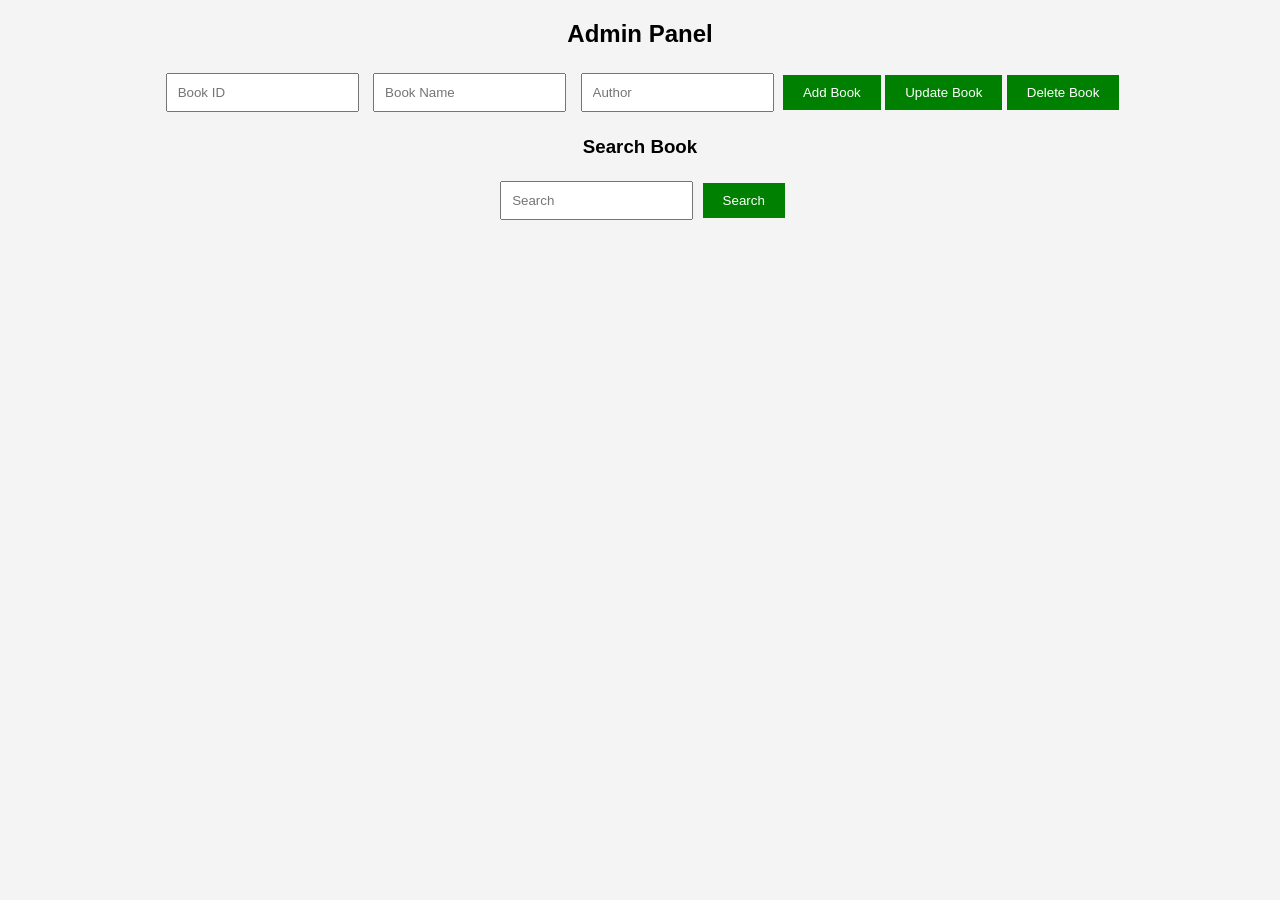
==== admin.html @ 32034ba2 "admin.html" ====
<!DOCTYPE html>
<html>
<head>
    <title>Admin Panel</title>
    <link rel="stylesheet" href="style.css">
</head>
<body>

<div class="main">
    <h2>Admin Panel</h2>

    <input type="text" id="bookId" placeholder="Book ID">
    <input type="text" id="bookName" placeholder="Book Name">
    <input type="text" id="author" placeholder="Author">

    <button onclick="addBook()">Add Book</button>
    <button onclick="updateBook()">Update Book</button>
    <button onclick="deleteBook()">Delete Book</button>

    <h3>Search Book</h3>
    <input type="text" id="search" placeholder="Search">
    <button onclick="searchBook()">Search</button>

    <div id="result"></div>
</div>

<script src="script.js"></script>
</body>
</html>
---- style.css ----
body {
    font-family: Arial;
    text-align: center;
    background-color: #f4f4f4;
}

.form {
    margin: 20px;
}

input {
    padding: 10px;
    margin: 5px;
}

button {
    padding: 10px 20px;
    background: green;
    color: white;
    border: none;
}
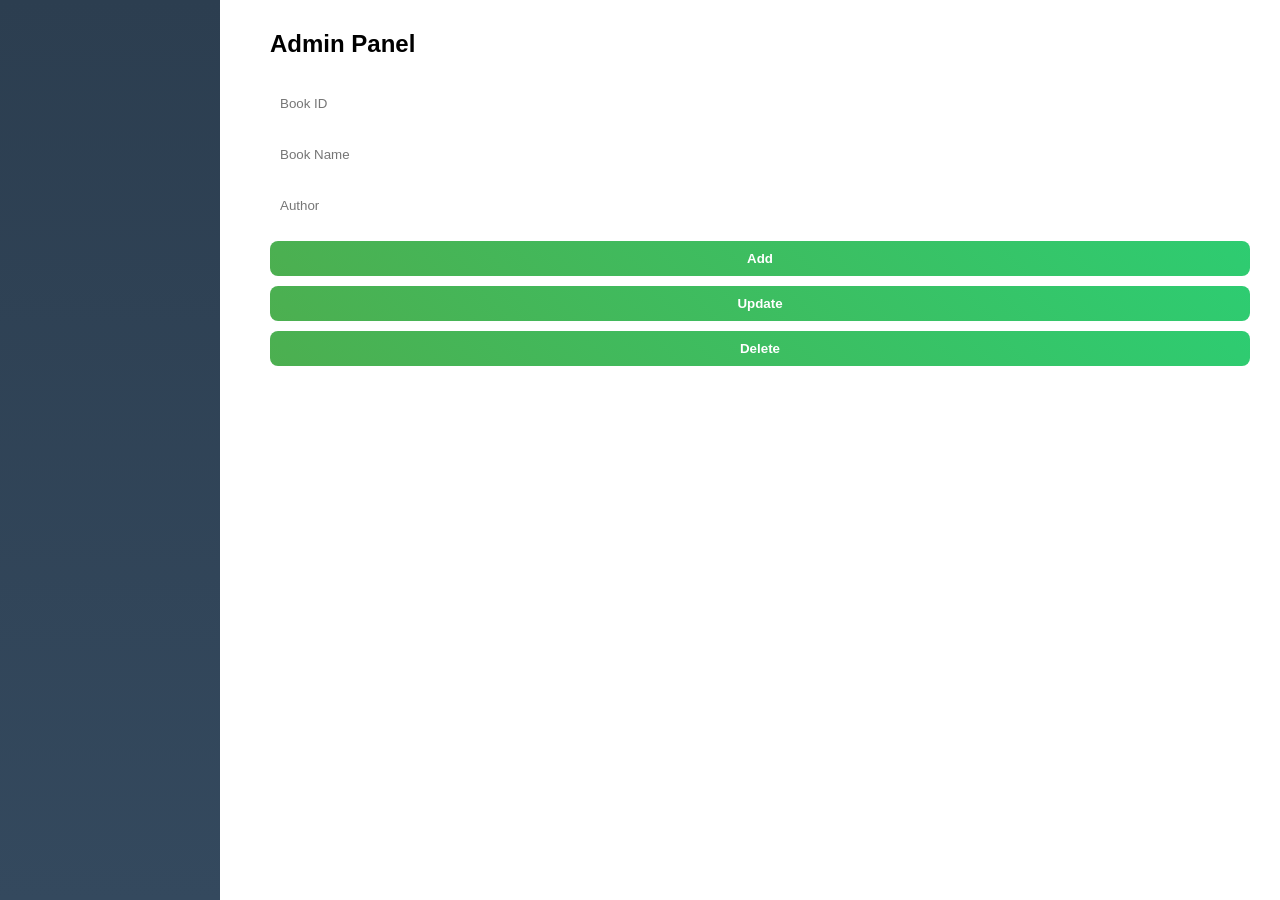
==== commit 0d1bad67: "admin.html" ====
--- a/admin.html
+++ b/admin.html
@@ -6,22 +6,18 @@
 </head>
 <body>
 
+<div class="sidebar"> <!-- SAME MENU --> </div>
+
 <div class="main">
     <h2>Admin Panel</h2>
 
-    <input type="text" id="bookId" placeholder="Book ID">
-    <input type="text" id="bookName" placeholder="Book Name">
-    <input type="text" id="author" placeholder="Author">
+    <input id="bookId" placeholder="Book ID">
+    <input id="bookName" placeholder="Book Name">
+    <input id="author" placeholder="Author">
 
-    <button onclick="addBook()">Add Book</button>
-    <button onclick="updateBook()">Update Book</button>
-    <button onclick="deleteBook()">Delete Book</button>
-
-    <h3>Search Book</h3>
-    <input type="text" id="search" placeholder="Search">
-    <button onclick="searchBook()">Search</button>
-
-    <div id="result"></div>
+    <button onclick="addBook()">Add</button>
+    <button onclick="updateBook()">Update</button>
+    <button onclick="deleteBook()">Delete</button>
 </div>
 
 <script src="script.js"></script>
--- a/style.css
+++ b/style.css
@@ -1,21 +1,128 @@
-body {
-    font-family: Arial;
-    text-align: center;
-    background-color: #f4f4f4;
+/* RESET */
+* {
+    margin: 0;
+    padding: 0;
+    box-sizing: border-box;
+    font-family: 'Segoe UI', sans-serif;
 }
 
-.form {
-    margin: 20px;
+/* BACKGROUND */
+body.bg {
+    background: url("https://24dcs096.github.io/library_management_system/bg.jpg") no-repeat center center fixed;
+    background-size: cover;
 }
 
-input {
-    padding: 10px;
-    margin: 5px;
+/* LOGIN CONTAINER */
+.container {
+    width: 320px;
+    margin: 100px auto;
+    padding: 25px;
+    background: rgba(255, 255, 255, 0.15);
+    backdrop-filter: blur(10px);
+    border-radius: 15px;
+    text-align: center;
+    color: white;
+    box-shadow: 0 8px 32px rgba(0,0,0,0.3);
 }
 
+.container h2 {
+    margin-bottom: 20px;
+}
+
+/* INPUTS */
+input, select {
+    width: 100%;
+    padding: 10px;
+    margin: 8px 0;
+    border-radius: 8px;
+    border: none;
+    outline: none;
+}
+
+/* BUTTON */
 button {
-    padding: 10px 20px;
-    background: green;
+    width: 100%;
+    padding: 10px;
+    margin-top: 10px;
+    border-radius: 8px;
+    border: none;
+    background: linear-gradient(45deg, #4CAF50, #2ecc71);
     color: white;
-    border: none;
+    font-weight: bold;
+    cursor: pointer;
+    transition: 0.3s;
 }
+
+button:hover {
+    transform: scale(1.05);
+    background: linear-gradient(45deg, #2ecc71, #27ae60);
+}
+
+/* SIDEBAR */
+.sidebar {
+    width: 220px;
+    height: 100vh;
+    position: fixed;
+    background: linear-gradient(180deg, #2c3e50, #34495e);
+    color: white;
+    padding: 20px;
+}
+
+.sidebar h3 {
+    margin-bottom: 20px;
+}
+
+.sidebar a {
+    display: block;
+    color: white;
+    margin: 12px 0;
+    text-decoration: none;
+    padding: 8px;
+    border-radius: 6px;
+    transition: 0.3s;
+}
+
+.sidebar a:hover {
+    background: rgba(255,255,255,0.2);
+}
+
+/* MAIN CONTENT */
+.main {
+    margin-left: 240px;
+    padding: 30px;
+}
+
+/* ADMIN/STUDENT PANEL */
+.main h2 {
+    margin-bottom: 20px;
+}
+
+/* RESULT BOX */
+#result {
+    margin-top: 20px;
+    padding: 15px;
+    background: #ecf0f1;
+    border-radius: 10px;
+}
+
+#result p {
+    padding: 5px;
+    border-bottom: 1px solid #ccc;
+}
+
+/* RESPONSIVE */
+@media (max-width: 768px) {
+    .sidebar {
+        width: 100%;
+        height: auto;
+        position: relative;
+    }
+
+    .main {
+        margin-left: 0;
+    }
+
+    .container {
+        margin: 50px auto;
+    }
+}
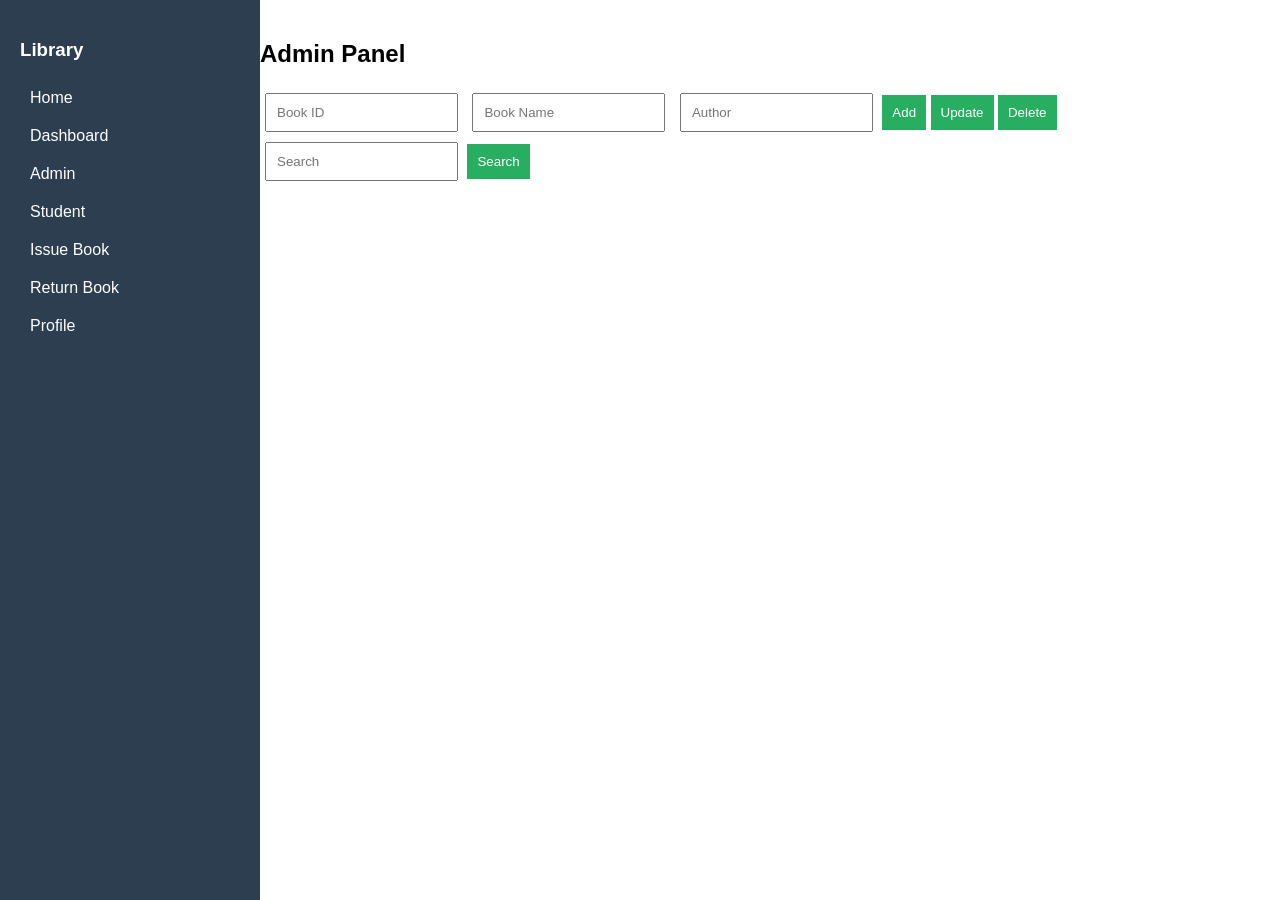
==== commit 70d60f75: "admin.html" ====
--- a/admin.html
+++ b/admin.html
@@ -1,12 +1,22 @@
 <!DOCTYPE html>
 <html>
 <head>
-    <title>Admin Panel</title>
-    <link rel="stylesheet" href="style.css">
+<title>Admin Panel</title>
+<link rel="stylesheet" href="style.css">
 </head>
+
 <body>
 
-<div class="sidebar"> <!-- SAME MENU --> </div>
+<div class="sidebar"> <!-- SAME -->
+    <h3>Library</h3>
+    <a href="home.html">Home</a>
+    <a href="dashboard.html">Dashboard</a>
+    <a href="admin.html">Admin</a>
+    <a href="student.html">Student</a>
+    <a href="issue.html">Issue Book</a>
+    <a href="return.html">Return Book</a>
+    <a href="profile.html">Profile</a>
+</div>
 
 <div class="main">
     <h2>Admin Panel</h2>
@@ -18,6 +28,11 @@
     <button onclick="addBook()">Add</button>
     <button onclick="updateBook()">Update</button>
     <button onclick="deleteBook()">Delete</button>
+
+    <input id="search" placeholder="Search">
+    <button onclick="searchBook()">Search</button>
+
+    <div id="result"></div>
 </div>
 
 <script src="script.js"></script>
--- a/style.css
+++ b/style.css
@@ -1,128 +1,58 @@
-/* RESET */
-* {
+body {
     margin: 0;
-    padding: 0;
-    box-sizing: border-box;
-    font-family: 'Segoe UI', sans-serif;
+    font-family: Arial;
 }
 
-/* BACKGROUND */
-body.bg {
-    background: url("https://24dcs096.github.io/library_management_system/bg.jpg") no-repeat center center fixed;
-    background-size: cover;
+/* Background */
+.bg {
+    background: url("assets/bg.jpg") no-repeat center/cover;
 }
 
-/* LOGIN CONTAINER */
-.container {
-    width: 320px;
-    margin: 100px auto;
-    padding: 25px;
-    background: rgba(255, 255, 255, 0.15);
-    backdrop-filter: blur(10px);
-    border-radius: 15px;
-    text-align: center;
-    color: white;
-    box-shadow: 0 8px 32px rgba(0,0,0,0.3);
-}
-
-.container h2 {
-    margin-bottom: 20px;
-}
-
-/* INPUTS */
-input, select {
-    width: 100%;
-    padding: 10px;
-    margin: 8px 0;
-    border-radius: 8px;
-    border: none;
-    outline: none;
-}
-
-/* BUTTON */
-button {
-    width: 100%;
-    padding: 10px;
-    margin-top: 10px;
-    border-radius: 8px;
-    border: none;
-    background: linear-gradient(45deg, #4CAF50, #2ecc71);
-    color: white;
-    font-weight: bold;
-    cursor: pointer;
-    transition: 0.3s;
-}
-
-button:hover {
-    transform: scale(1.05);
-    background: linear-gradient(45deg, #2ecc71, #27ae60);
-}
-
-/* SIDEBAR */
+/* Sidebar */
 .sidebar {
     width: 220px;
     height: 100vh;
+    background: #2c3e50;
+    color: white;
     position: fixed;
-    background: linear-gradient(180deg, #2c3e50, #34495e);
-    color: white;
     padding: 20px;
-}
-
-.sidebar h3 {
-    margin-bottom: 20px;
 }
 
 .sidebar a {
     display: block;
     color: white;
-    margin: 12px 0;
+    padding: 10px;
     text-decoration: none;
-    padding: 8px;
-    border-radius: 6px;
-    transition: 0.3s;
 }
 
 .sidebar a:hover {
-    background: rgba(255,255,255,0.2);
+    background: #34495e;
 }
 
-/* MAIN CONTENT */
+/* Main */
 .main {
     margin-left: 240px;
-    padding: 30px;
+    padding: 20px;
 }
 
-/* ADMIN/STUDENT PANEL */
-.main h2 {
-    margin-bottom: 20px;
-}
-
-/* RESULT BOX */
-#result {
-    margin-top: 20px;
-    padding: 15px;
+/* Cards */
+.card {
     background: #ecf0f1;
+    padding: 20px;
+    margin: 10px 0;
     border-radius: 10px;
 }
 
-#result p {
-    padding: 5px;
-    border-bottom: 1px solid #ccc;
+/* Inputs */
+input {
+    padding: 10px;
+    margin: 5px;
 }
 
-/* RESPONSIVE */
-@media (max-width: 768px) {
-    .sidebar {
-        width: 100%;
-        height: auto;
-        position: relative;
-    }
-
-    .main {
-        margin-left: 0;
-    }
-
-    .container {
-        margin: 50px auto;
-    }
+/* Buttons */
+button {
+    padding: 10px;
+    background: #27ae60;
+    color: white;
+    border: none;
 }
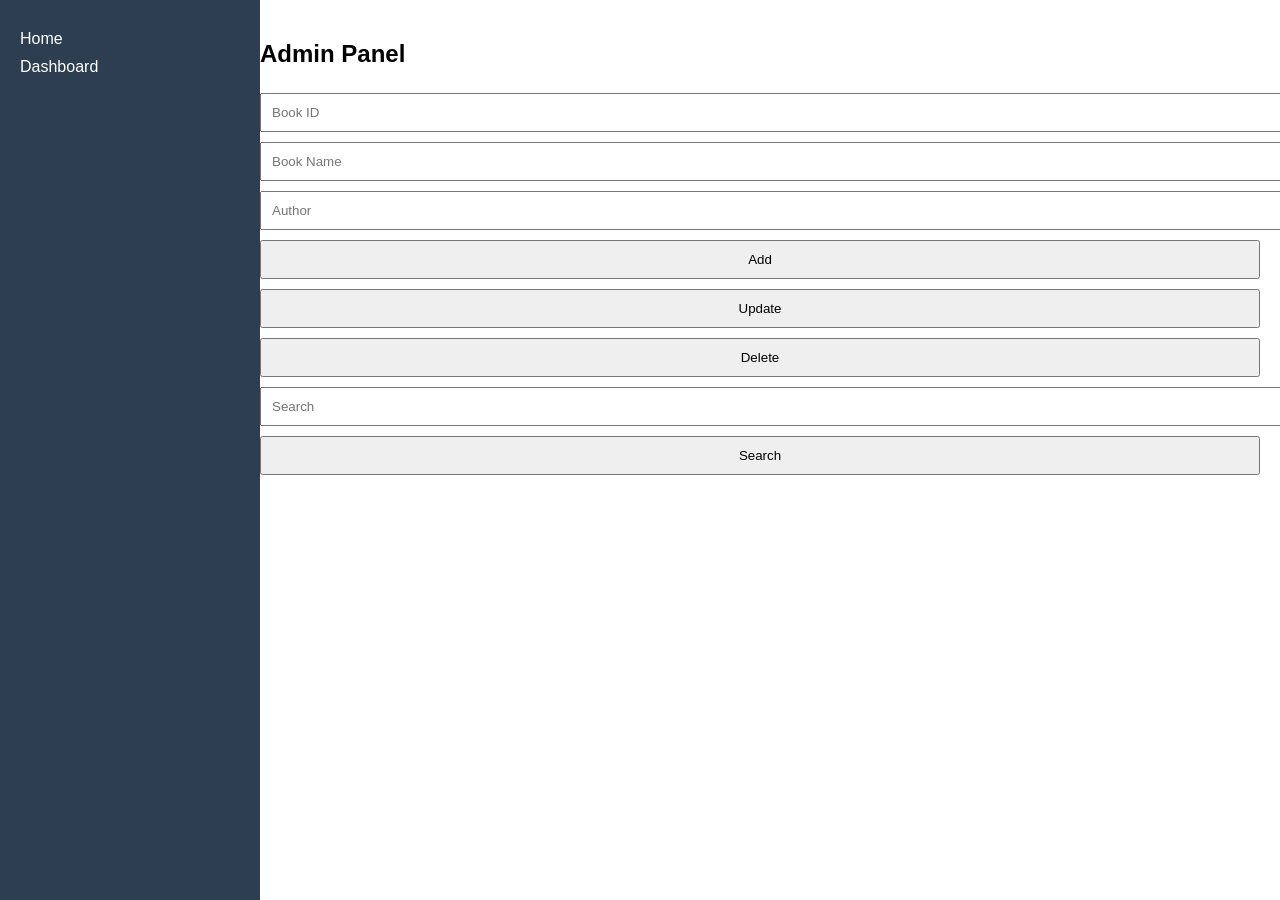
==== commit 78949eda: "admin.html" ====
--- a/admin.html
+++ b/admin.html
@@ -1,38 +1,31 @@
 <!DOCTYPE html>
 <html>
 <head>
-<title>Admin Panel</title>
+<title>Admin</title>
 <link rel="stylesheet" href="style.css">
 </head>
-
 <body>
 
-<div class="sidebar"> <!-- SAME -->
-    <h3>Library</h3>
-    <a href="home.html">Home</a>
-    <a href="dashboard.html">Dashboard</a>
-    <a href="admin.html">Admin</a>
-    <a href="student.html">Student</a>
-    <a href="issue.html">Issue Book</a>
-    <a href="return.html">Return Book</a>
-    <a href="profile.html">Profile</a>
+<div class="sidebar">
+<a href="home.html">Home</a>
+<a href="dashboard.html">Dashboard</a>
 </div>
 
 <div class="main">
-    <h2>Admin Panel</h2>
+<h2>Admin Panel</h2>
 
-    <input id="bookId" placeholder="Book ID">
-    <input id="bookName" placeholder="Book Name">
-    <input id="author" placeholder="Author">
+<input id="bookId" placeholder="Book ID">
+<input id="bookName" placeholder="Book Name">
+<input id="author" placeholder="Author">
 
-    <button onclick="addBook()">Add</button>
-    <button onclick="updateBook()">Update</button>
-    <button onclick="deleteBook()">Delete</button>
+<button onclick="addBook()">Add</button>
+<button onclick="updateBook()">Update</button>
+<button onclick="deleteBook()">Delete</button>
 
-    <input id="search" placeholder="Search">
-    <button onclick="searchBook()">Search</button>
+<input id="search" placeholder="Search">
+<button onclick="searchBook()">Search</button>
 
-    <div id="result"></div>
+<div id="result"></div>
 </div>
 
 <script src="script.js"></script>
--- a/style.css
+++ b/style.css
@@ -1,14 +1,12 @@
-body {
-    margin: 0;
-    font-family: Arial;
+body.bg {
+    background: url("assets/bg.jpg") center/cover no-repeat fixed;
 }
 
-/* Background */
-.bg {
-    background: url("assets/bg.jpg") no-repeat center/cover;
+body {
+    font-family: Arial;
+    margin: 0;
 }
 
-/* Sidebar */
 .sidebar {
     width: 220px;
     height: 100vh;
@@ -21,38 +19,25 @@
 .sidebar a {
     display: block;
     color: white;
-    padding: 10px;
+    margin: 10px 0;
     text-decoration: none;
 }
 
-.sidebar a:hover {
-    background: #34495e;
-}
-
-/* Main */
 .main {
     margin-left: 240px;
     padding: 20px;
 }
 
-/* Cards */
-.card {
-    background: #ecf0f1;
+.container {
+    width: 300px;
+    margin: 100px auto;
+    background: rgba(255,255,255,0.8);
     padding: 20px;
-    margin: 10px 0;
     border-radius: 10px;
 }
 
-/* Inputs */
-input {
+input, button {
+    width: 100%;
     padding: 10px;
-    margin: 5px;
+    margin: 5px 0;
 }
-
-/* Buttons */
-button {
-    padding: 10px;
-    background: #27ae60;
-    color: white;
-    border: none;
-}
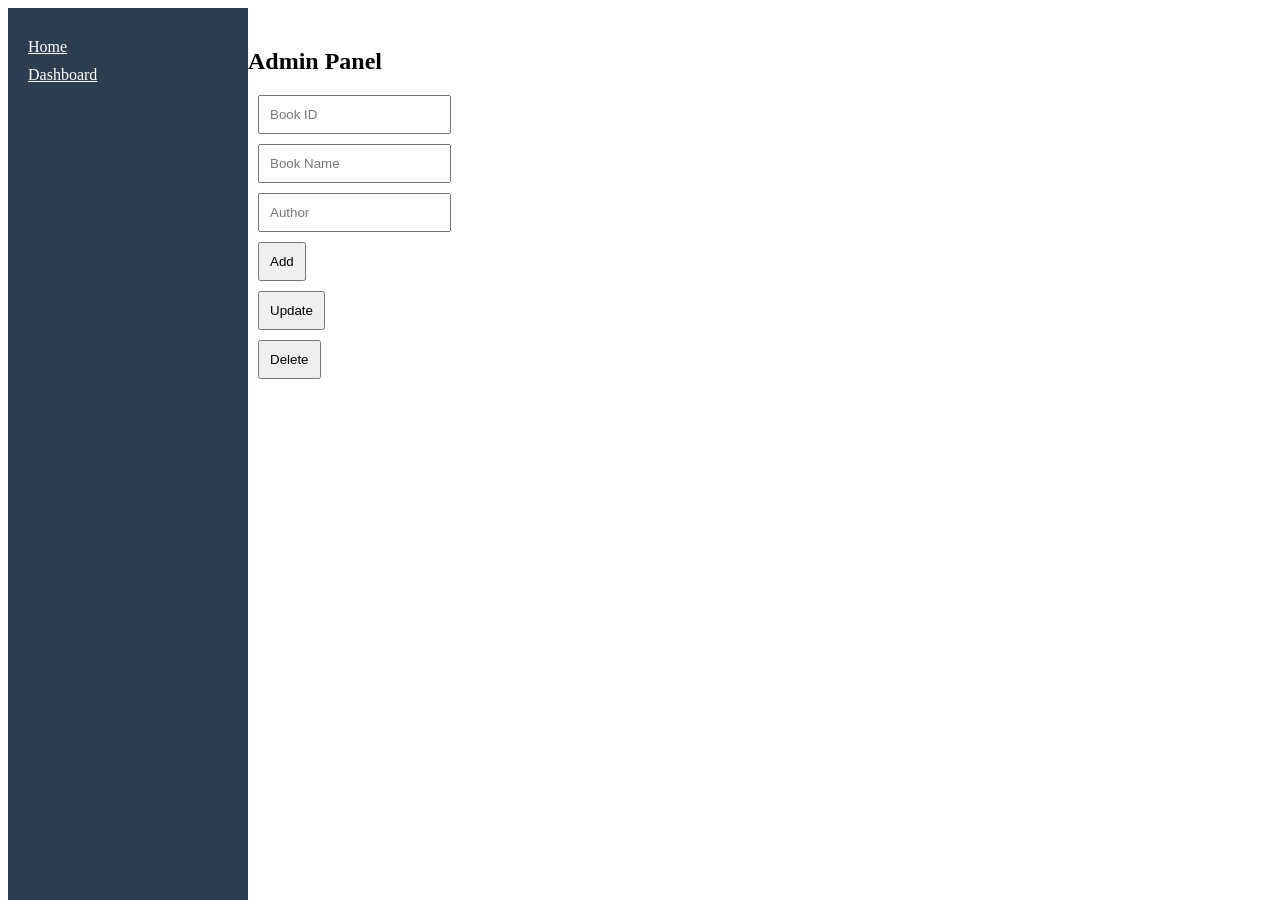
==== commit bbc3359e: "admin.html" ====
--- a/admin.html
+++ b/admin.html
@@ -1,31 +1,26 @@
 <!DOCTYPE html>
 <html>
 <head>
-<title>Admin</title>
-<link rel="stylesheet" href="style.css">
+    <title>Admin</title>
+    <link rel="stylesheet" href="style.css">
 </head>
 <body>
 
 <div class="sidebar">
-<a href="home.html">Home</a>
-<a href="dashboard.html">Dashboard</a>
+    <a href="home.html">Home</a>
+    <a href="dashboard.html">Dashboard</a>
 </div>
 
 <div class="main">
-<h2>Admin Panel</h2>
+    <h2>Admin Panel</h2>
 
-<input id="bookId" placeholder="Book ID">
-<input id="bookName" placeholder="Book Name">
-<input id="author" placeholder="Author">
+    <input id="bookId" placeholder="Book ID">
+    <input id="bookName" placeholder="Book Name">
+    <input id="author" placeholder="Author">
 
-<button onclick="addBook()">Add</button>
-<button onclick="updateBook()">Update</button>
-<button onclick="deleteBook()">Delete</button>
-
-<input id="search" placeholder="Search">
-<button onclick="searchBook()">Search</button>
-
-<div id="result"></div>
+    <button onclick="addBook()">Add</button>
+    <button onclick="updateBook()">Update</button>
+    <button onclick="deleteBook()">Delete</button>
 </div>
 
 <script src="script.js"></script>
--- a/style.css
+++ b/style.css
@@ -1,18 +1,18 @@
 body.bg {
-    background: url("assets/bg.jpg") center/cover no-repeat fixed;
+    background: url("assets/bg.jpg") no-repeat center/cover;
 }
 
-body {
-    font-family: Arial;
-    margin: 0;
+.container, .home {
+    text-align: center;
+    margin-top: 100px;
+    color: white;
 }
 
 .sidebar {
-    width: 220px;
+    width: 200px;
     height: 100vh;
+    position: fixed;
     background: #2c3e50;
-    color: white;
-    position: fixed;
     padding: 20px;
 }
 
@@ -20,24 +20,15 @@
     display: block;
     color: white;
     margin: 10px 0;
-    text-decoration: none;
 }
 
 .main {
-    margin-left: 240px;
+    margin-left: 220px;
     padding: 20px;
 }
 
-.container {
-    width: 300px;
-    margin: 100px auto;
-    background: rgba(255,255,255,0.8);
-    padding: 20px;
-    border-radius: 10px;
+input, button {
+    display: block;
+    margin: 10px;
+    padding: 10px;
 }
-
-input, button {
-    width: 100%;
-    padding: 10px;
-    margin: 5px 0;
-}
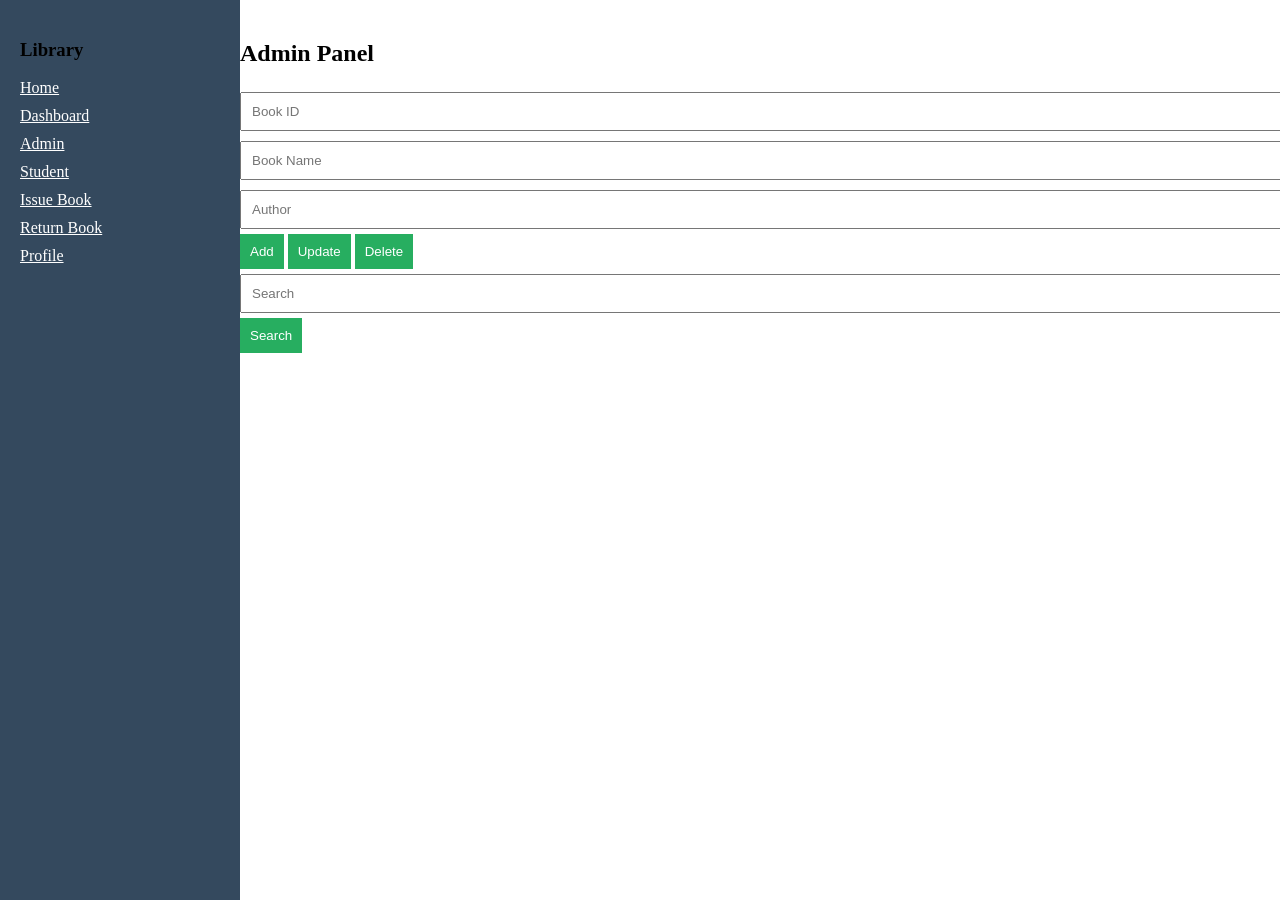
==== commit 6093c437: "admin.html" ====
--- a/admin.html
+++ b/admin.html
@@ -1,14 +1,21 @@
 <!DOCTYPE html>
 <html>
 <head>
-    <title>Admin</title>
-    <link rel="stylesheet" href="style.css">
+<title>Admin Panel</title>
+<link rel="stylesheet" href="style.css">
 </head>
+
 <body>
 
-<div class="sidebar">
+<div class="sidebar"> <!-- SAME -->
+    <h3>Library</h3>
     <a href="home.html">Home</a>
     <a href="dashboard.html">Dashboard</a>
+    <a href="admin.html">Admin</a>
+    <a href="student.html">Student</a>
+    <a href="issue.html">Issue Book</a>
+    <a href="return.html">Return Book</a>
+    <a href="profile.html">Profile</a>
 </div>
 
 <div class="main">
@@ -21,6 +28,11 @@
     <button onclick="addBook()">Add</button>
     <button onclick="updateBook()">Update</button>
     <button onclick="deleteBook()">Delete</button>
+
+    <input id="search" placeholder="Search">
+    <button onclick="searchBook()">Search</button>
+
+    <div id="result"></div>
 </div>
 
 <script src="script.js"></script>
--- a/style.css
+++ b/style.css
@@ -1,18 +1,42 @@
-body.bg {
-    background: url("assets/bg.jpg") no-repeat center/cover;
+body {
+    margin: 0;
+    font-family: 'Segoe UI';
 }
 
-.container, .home {
-    text-align: center;
-    margin-top: 100px;
-    color: white;
+/* BACKGROUND */
+.bg {
+    background: url("assets/bg.jpg") no-repeat center/cover;
+    height: 100vh;
 }
 
+/* NAVBAR */
+.navbar {
+    background: #2c3e50;
+    color: white;
+    padding: 15px;
+}
+
+.navbar a {
+    color: white;
+    float: right;
+}
+
+/* CONTAINER */
+.container {
+    width: 300px;
+    margin: 100px auto;
+    padding: 20px;
+    background: rgba(255,255,255,0.2);
+    backdrop-filter: blur(10px);
+    border-radius: 10px;
+}
+
+/* SIDEBAR */
 .sidebar {
     width: 200px;
     height: 100vh;
+    background: #34495e;
     position: fixed;
-    background: #2c3e50;
     padding: 20px;
 }
 
@@ -22,13 +46,23 @@
     margin: 10px 0;
 }
 
+/* MAIN */
 .main {
     margin-left: 220px;
     padding: 20px;
 }
 
-input, button {
-    display: block;
-    margin: 10px;
+/* INPUT */
+input {
+    width: 100%;
     padding: 10px;
+    margin: 5px 0;
 }
+
+/* BUTTON */
+button {
+    padding: 10px;
+    background: #27ae60;
+    color: white;
+    border: none;
+}
